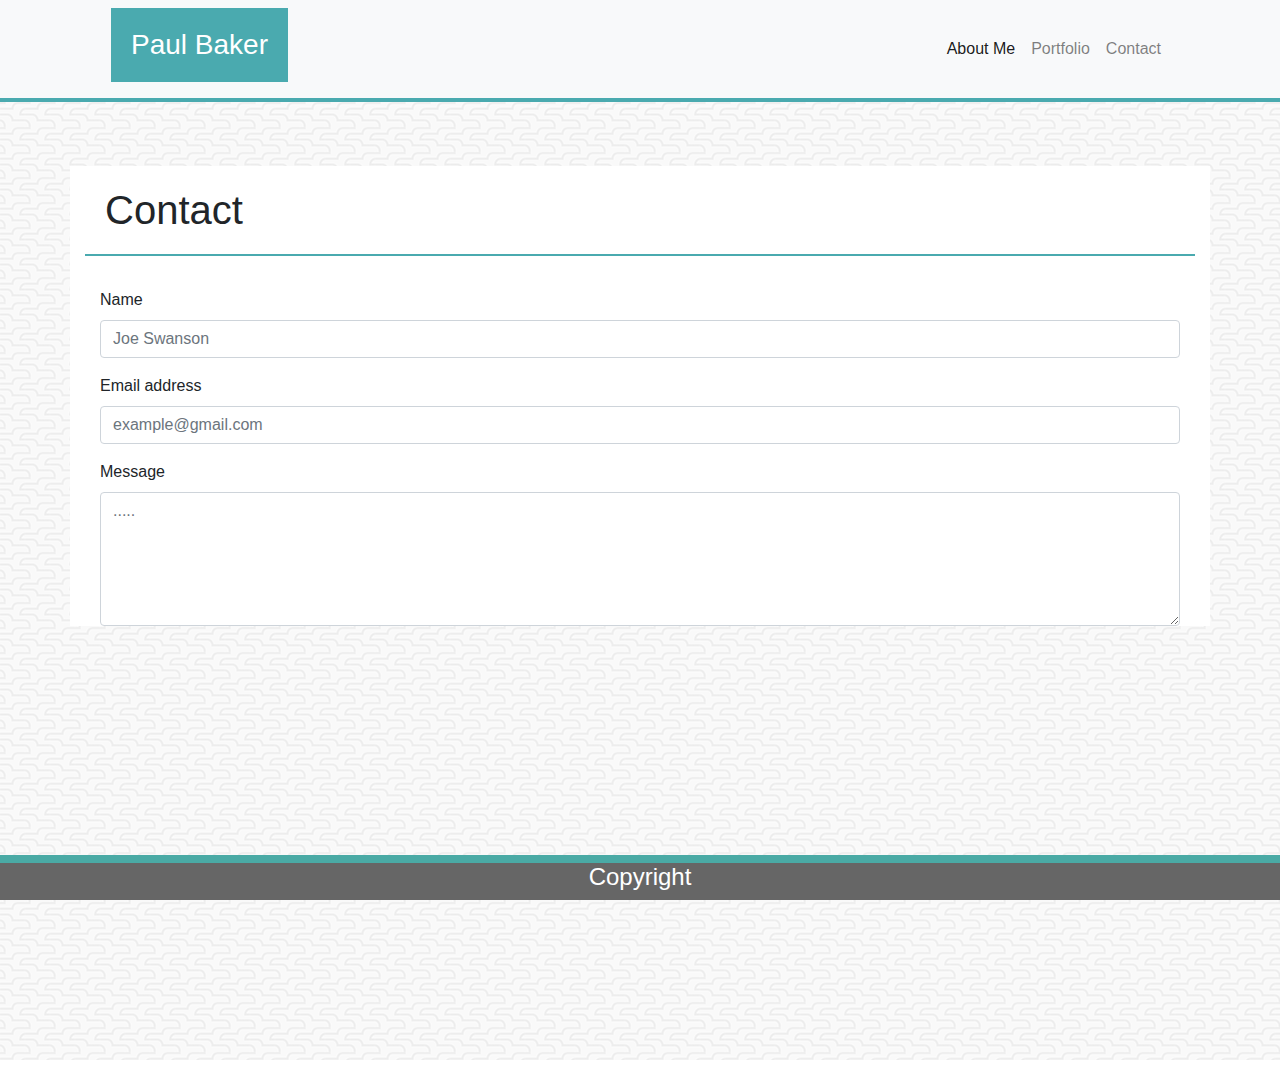
==== contact.html @ 45eb0533 "new portfolio" ====
<!DOCTYPE html>
<html lang="en">
<head>
    <meta charset="UTF-8">
    <meta name="viewport" content="width=device-width, initial-scale=1.0">
    <meta http-equiv = "X-UA-Compatible" content="ie=edge">
    <link rel = "stylesheet" href="https://stackpath.bootstrapcdn.com/bootstrap/4.3.1/css/bootstrap.min.css" integrity = "sha384-ggOyR0iXCbMQv3Xipma34MD+dH/1fQ784/j6cY/iJTQUOhcWr7x9JvoRxT2MZw1T" crossorigin="anonymous">
    <link rel = "stylesheet" type = "text/css" href = "Assets/Images/">
    <link rel = "stylesheet" type = "text/css" href = "Assets/Css/style.css">
    <script src="https://code.jquery.com/jquery-3.3.1.slim.min.js" integrity="sha384-q8i/X+965DzO0rT7abK41JStQIAqVgRVzpbzo5smXKp4YfRvH+8abtTE1Pi6jizo" crossorigin="anonymous"></script>
    <script src = "https://cdnjs.cloudflare.com/ajax/libs/popper.js/1.14.7/umd/popper.min.js" integrity = "sha384-UO2eT0CpHqdSJQ6hJty5KVphtPhzWj9WO1clHTMGa3JDZwrnQq4sF86dIHNDz0W1" crossorigin = "anonymous"></script>
    <script src = "https://stackpath.bootstrapcdn.com/bootstrap/4.3.1/js/bootstrap.min.js" integrity = "sha384-JjSmVgyd0p3pXB1rRibZUAYoIIy6OrQ6VrjIEaFf/nJGzIxFDsf4x0xIM+B07jRM" crossorigin = "anonymous"></script>
    <title>BootStrap Portfolio</title>
</head>
<body>
 <!---NavBar-->
<nav class="navbar navbar-expand-md navbar-light bg-light sticky-top" style="border-bottom: 2px solid #4aaaaf;">
        <div class = "container-fluid">
          <h3 style = "background-color: #4aaaaf; color: #ffffff; padding: 20px; margin-left: 80px;">Paul Baker</h3>
          <button class = "navbar-toggler" type = "button" data-toggle = "collapse" data-target = "#navbarResponsive">
            <span class = "navbar-toggler-icon"></span>
          </button>
          <div class = "collapse navbar-collapse" id = "navbarResponsive" style = "margin-right: 80px;">
            <ul class = "navbar-nav ml-auto">
              <li class = "nav-item active">
                <a class = "nav-link" href="index.html">About Me</a>
              </li>
              <li class="nav-item">
                <a class = "nav-link" href="portfolio.html">Portfolio</a>
              </li>
                <li class = "nav-item"> 
                  <a class = "nav-link" href="contact.html">Contact</a>
                </li>
              </ul>
          </div>
        </div>
      </nav>
      
        <div class = "jumbotron jumbotron-fluid" style = "height: 960px; background-image: url(Assets/Images/beanstalk.png); border-top: 2px solid #4aaaaf;">
            <div class = "container" style = "background: white;">
                <h1 style = "border-bottom: 2px solid #4aaaaf; padding: 20px;">Contact</h1><br>
            <form>
                <div class = "container">
                        <form>
                                <div class = "form-group">
                                  <label for = "exampleFormControlInput1">Name</label>
                                  <input type = "email" class = "form-control" id = "exampleFormControlInput1" placeholder = "Joe Swanson">
                                </div>
                                <div class="form-group">
                                        <label for="exampleFormControlInput1">Email address</label>
                                        <input type = "email" class="form-control" id = "exampleFormControlInput1" placeholder = "example@gmail.com">
                                      </div>
                             
                                <div class="form-group">
                                  <label for="exampleFormControlTextarea1">Message</label>
                                  <textarea class = "form-control" id = "exampleFormControlTextarea1" placeholder = "....." rows = "5"></textarea>
                                </div>
                              </form>
                </div>
            </form>
        </div>

<!--Footer-->
<div class = "fixed-bottom" style="border-top: 8px solid #4aaaa5; background-color: #666666">
        <h4 style = "text-align: center; color:white">Copyright</h4>
    </div>
    
</body>
</html>
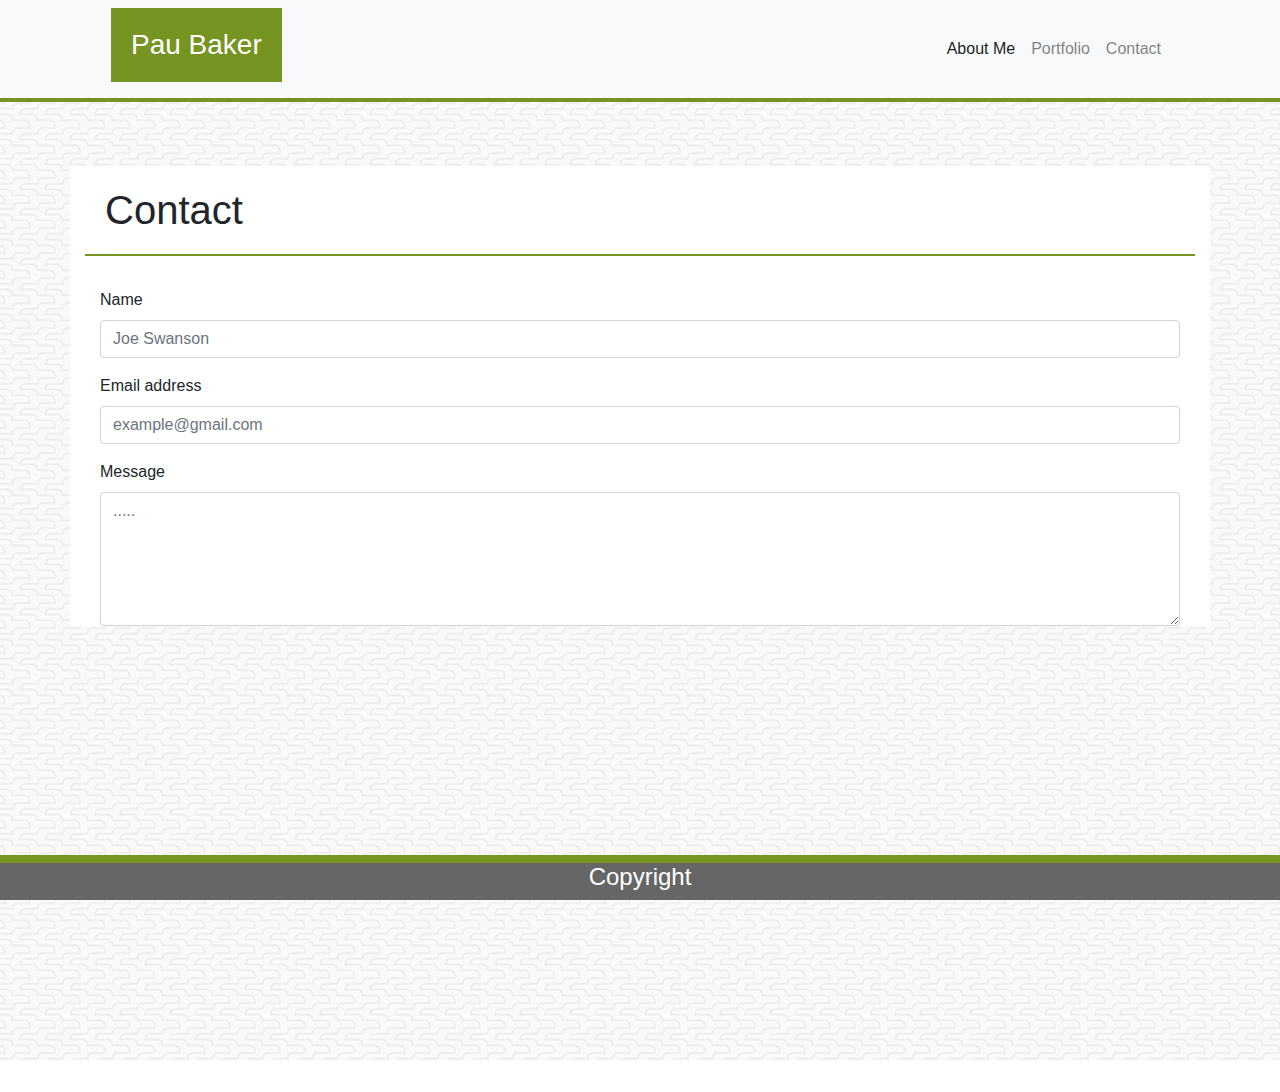
==== commit 021902f9: "fixed image and added spongebob RPG" ====
--- a/contact.html
+++ b/contact.html
@@ -14,9 +14,9 @@
 </head>
 <body>
  <!---NavBar-->
-<nav class="navbar navbar-expand-md navbar-light bg-light sticky-top" style="border-bottom: 2px solid #4aaaaf;">
+<nav class="navbar navbar-expand-md navbar-light bg-light sticky-top" style="border-bottom: 2px solid rgb(117, 148, 33);">
         <div class = "container-fluid">
-          <h3 style = "background-color: #4aaaaf; color: #ffffff; padding: 20px; margin-left: 80px;">Paul Baker</h3>
+          <h3 style = "background-color: rgb(117, 148, 33); color: #ffffff; padding: 20px; margin-left: 80px;">Pau Baker</h3>
           <button class = "navbar-toggler" type = "button" data-toggle = "collapse" data-target = "#navbarResponsive">
             <span class = "navbar-toggler-icon"></span>
           </button>
@@ -36,9 +36,9 @@
         </div>
       </nav>
       
-        <div class = "jumbotron jumbotron-fluid" style = "height: 960px; background-image: url(Assets/Images/beanstalk.png); border-top: 2px solid #4aaaaf;">
+        <div class = "jumbotron jumbotron-fluid" style = "height: 960px; background-image: url(Assets/Images/beanstalk.png); border-top: 2px solid rgb(117, 148, 33);">
             <div class = "container" style = "background: white;">
-                <h1 style = "border-bottom: 2px solid #4aaaaf; padding: 20px;">Contact</h1><br>
+                <h1 style = "border-bottom: 2px solid rgb(117, 148, 33); padding: 20px;">Contact</h1><br>
             <form>
                 <div class = "container">
                         <form>
@@ -61,7 +61,7 @@
         </div>
 
 <!--Footer-->
-<div class = "fixed-bottom" style="border-top: 8px solid #4aaaa5; background-color: #666666">
+<div class = "fixed-bottom" style="border-top: 8px solid rgb(117, 148, 33); background-color: #666666">
         <h4 style = "text-align: center; color:white">Copyright</h4>
     </div>
     
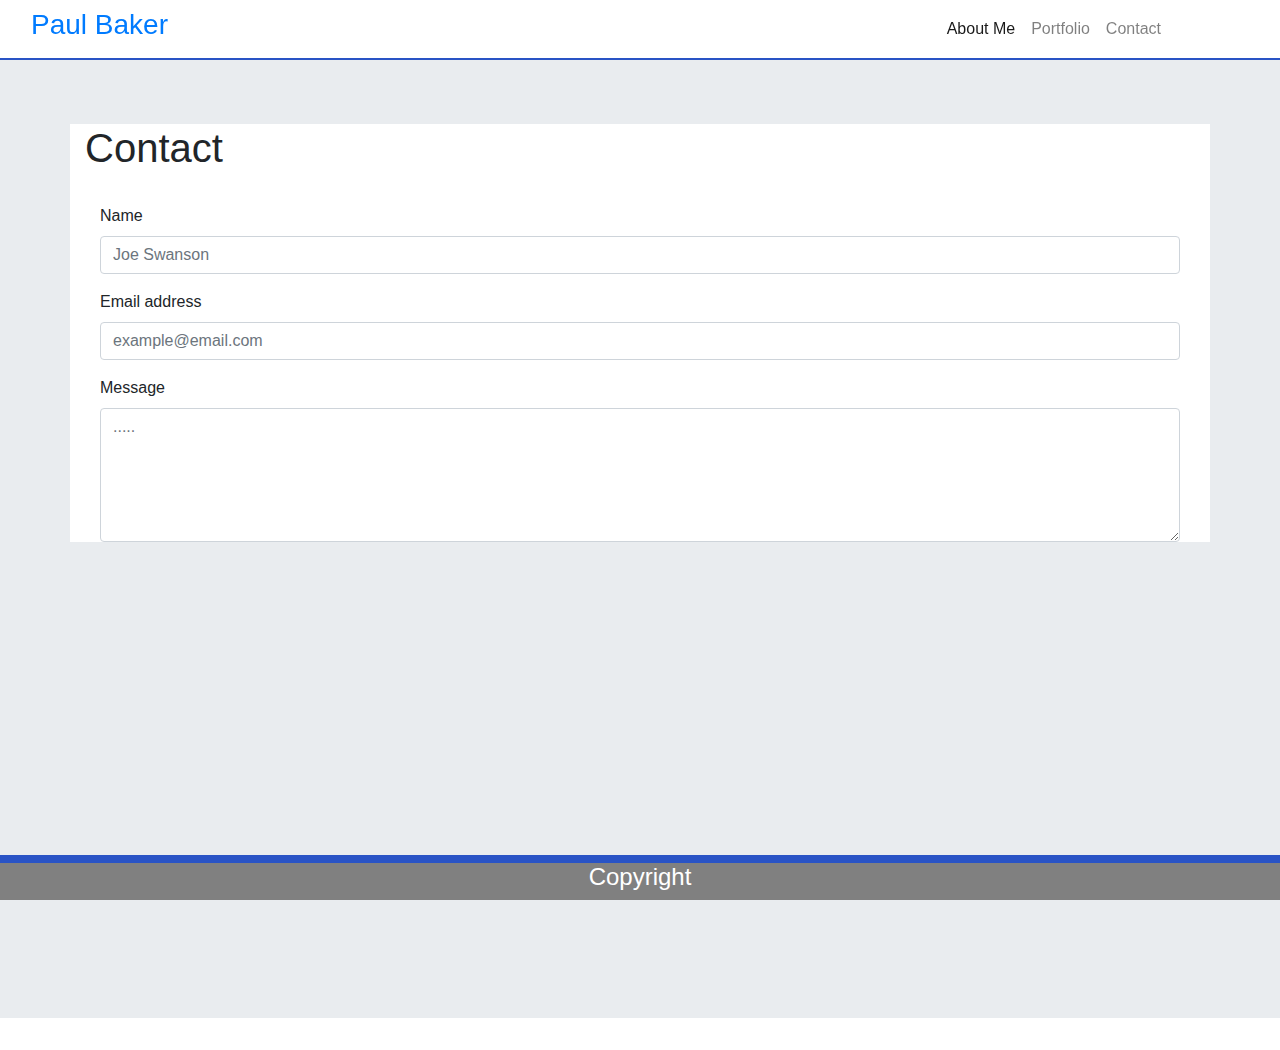
==== commit a82129fa: "updated images, updated audio button, added created applications to portfolio, updated color scheme" ====
--- a/contact.html
+++ b/contact.html
@@ -2,67 +2,103 @@
 <html lang="en">
 <head>
     <meta charset="UTF-8">
+
     <meta name="viewport" content="width=device-width, initial-scale=1.0">
+
     <meta http-equiv = "X-UA-Compatible" content="ie=edge">
+
     <link rel = "stylesheet" href="https://stackpath.bootstrapcdn.com/bootstrap/4.3.1/css/bootstrap.min.css" integrity = "sha384-ggOyR0iXCbMQv3Xipma34MD+dH/1fQ784/j6cY/iJTQUOhcWr7x9JvoRxT2MZw1T" crossorigin="anonymous">
-    <link rel = "stylesheet" type = "text/css" href = "Assets/Images/">
-    <link rel = "stylesheet" type = "text/css" href = "Assets/Css/style.css">
+
+    <link rel = "stylesheet" type = "text/css" href = "assets/css/style.css">
+
     <script src="https://code.jquery.com/jquery-3.3.1.slim.min.js" integrity="sha384-q8i/X+965DzO0rT7abK41JStQIAqVgRVzpbzo5smXKp4YfRvH+8abtTE1Pi6jizo" crossorigin="anonymous"></script>
+
     <script src = "https://cdnjs.cloudflare.com/ajax/libs/popper.js/1.14.7/umd/popper.min.js" integrity = "sha384-UO2eT0CpHqdSJQ6hJty5KVphtPhzWj9WO1clHTMGa3JDZwrnQq4sF86dIHNDz0W1" crossorigin = "anonymous"></script>
+
     <script src = "https://stackpath.bootstrapcdn.com/bootstrap/4.3.1/js/bootstrap.min.js" integrity = "sha384-JjSmVgyd0p3pXB1rRibZUAYoIIy6OrQ6VrjIEaFf/nJGzIxFDsf4x0xIM+B07jRM" crossorigin = "anonymous"></script>
+
     <title>BootStrap Portfolio</title>
+
 </head>
 <body>
  <!---NavBar-->
-<nav class="navbar navbar-expand-md navbar-light bg-light sticky-top" style="border-bottom: 2px solid rgb(117, 148, 33);">
+<nav id = "navbar" class="navbar navbar-expand-lg navbar-light sticky-top">
+    
         <div class = "container-fluid">
-          <h3 style = "background-color: rgb(117, 148, 33); color: #ffffff; padding: 20px; margin-left: 80px;">Pau Baker</h3>
+            
+            <h3 id = "name"> <a href="portfolio.html" id = "name">Paul Baker</a></h3>
+          
           <button class = "navbar-toggler" type = "button" data-toggle = "collapse" data-target = "#navbarResponsive">
             <span class = "navbar-toggler-icon"></span>
           </button>
+          
           <div class = "collapse navbar-collapse" id = "navbarResponsive" style = "margin-right: 80px;">
+            
             <ul class = "navbar-nav ml-auto">
+                
               <li class = "nav-item active">
-                <a class = "nav-link" href="index.html">About Me</a>
+
+                <a id = "navlink" class = "nav-link" href="index.html">About Me</a>
+
               </li>
+              
               <li class="nav-item">
-                <a class = "nav-link" href="portfolio.html">Portfolio</a>
+
+                <a id = "navlink" class = "nav-link" href="portfolio.html">Portfolio</a>
+
               </li>
+              
                 <li class = "nav-item"> 
-                  <a class = "nav-link" href="contact.html">Contact</a>
+                  <a id = "navlink" class = "nav-link" href="contact.html">Contact</a>
                 </li>
+                
               </ul>
+              
           </div>
+          
         </div>
+        
       </nav>
       
-        <div class = "jumbotron jumbotron-fluid" style = "height: 960px; background-image: url(Assets/Images/beanstalk.png); border-top: 2px solid rgb(117, 148, 33);">
+        <div class = "jumbotron jumbotron-fluid" style = "height: 960px; background-image: url(assets/images/beanstalk.png); border-top: 2px solid rgb(41, 83, 197);">
+            
             <div class = "container" style = "background: white;">
-                <h1 style = "border-bottom: 2px solid rgb(117, 148, 33); padding: 20px;">Contact</h1><br>
+                
+                <h1 id = "contact">Contact</h1><br>
             <form>
-                <div class = "container">
+                
+                <div id = "contact-container" class = "container">
+                    
                         <form>
                                 <div class = "form-group">
+                                    
                                   <label for = "exampleFormControlInput1">Name</label>
+                                  
                                   <input type = "email" class = "form-control" id = "exampleFormControlInput1" placeholder = "Joe Swanson">
                                 </div>
+                                
                                 <div class="form-group">
                                         <label for="exampleFormControlInput1">Email address</label>
-                                        <input type = "email" class="form-control" id = "exampleFormControlInput1" placeholder = "example@gmail.com">
+                                        <input type = "email" class="form-control" id = "exampleFormControlInput1" placeholder = "example@email.com">
                                       </div>
                              
                                 <div class="form-group">
                                   <label for="exampleFormControlTextarea1">Message</label>
                                   <textarea class = "form-control" id = "exampleFormControlTextarea1" placeholder = "....." rows = "5"></textarea>
                                 </div>
+                                
                               </form>
                 </div>
+                
             </form>
+            
         </div>
 
 <!--Footer-->
-<div class = "fixed-bottom" style="border-top: 8px solid rgb(117, 148, 33); background-color: #666666">
+<div class = "fixed-bottom" style="border-top: 8px solid rgb(41, 83, 197); background-color: gray">
+    
         <h4 style = "text-align: center; color:white">Copyright</h4>
+        
     </div>
     
 </body>
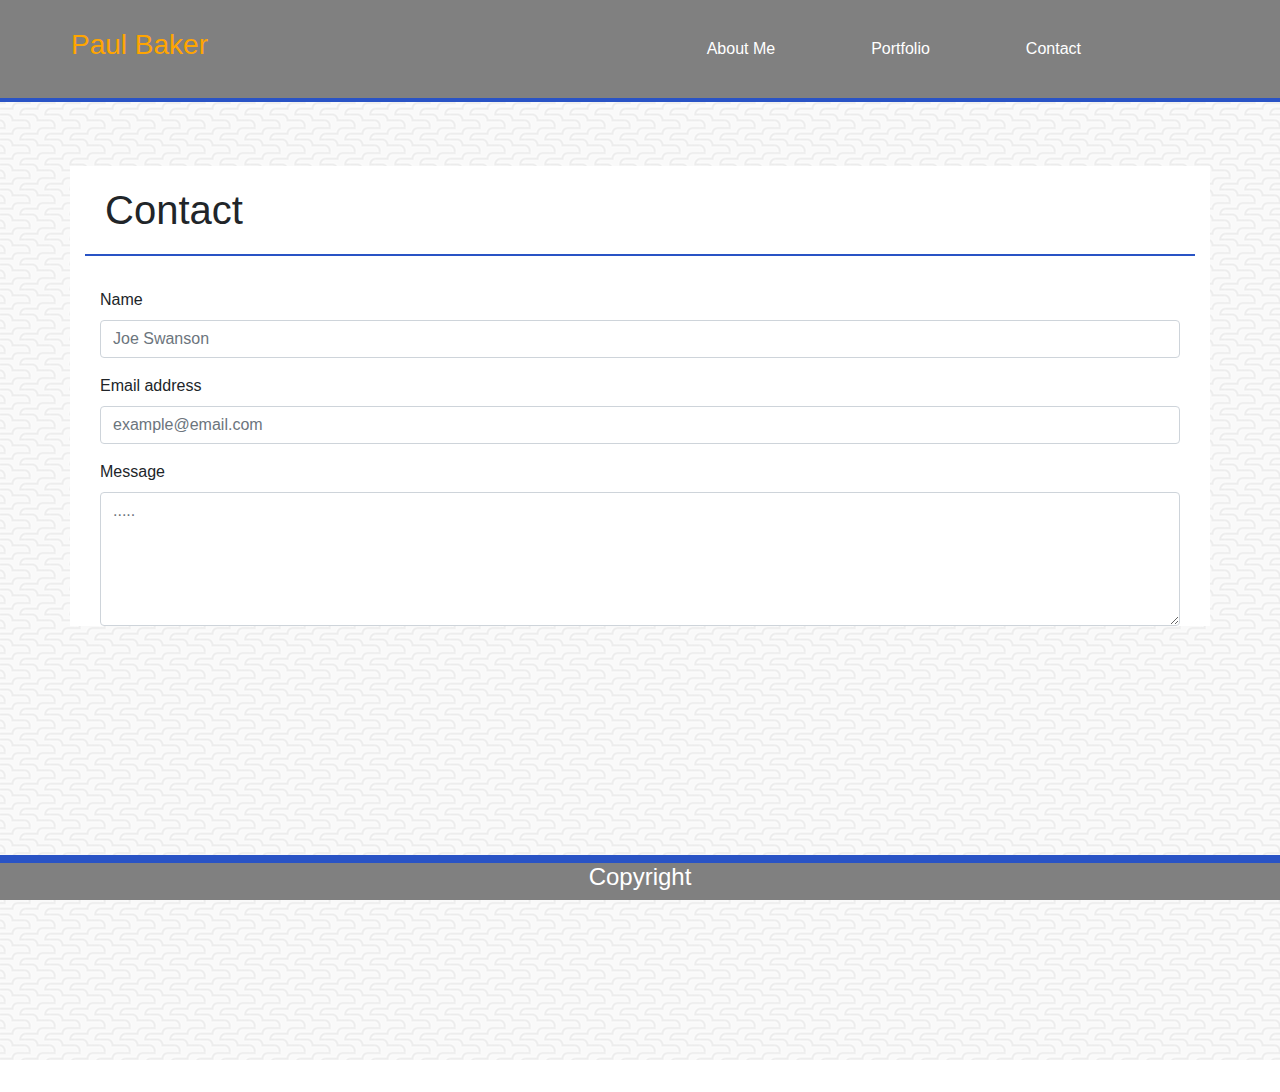
==== commit 7b7089f0: "fixed src syntax" ====
--- a/contact.html
+++ b/contact.html
@@ -9,7 +9,7 @@
 
     <link rel = "stylesheet" href="https://stackpath.bootstrapcdn.com/bootstrap/4.3.1/css/bootstrap.min.css" integrity = "sha384-ggOyR0iXCbMQv3Xipma34MD+dH/1fQ784/j6cY/iJTQUOhcWr7x9JvoRxT2MZw1T" crossorigin="anonymous">
 
-    <link rel = "stylesheet" type = "text/css" href = "assets/css/style.css">
+    <link rel = "stylesheet" type = "text/css" href = "Assets/CSS/style.css">
 
     <script src="https://code.jquery.com/jquery-3.3.1.slim.min.js" integrity="sha384-q8i/X+965DzO0rT7abK41JStQIAqVgRVzpbzo5smXKp4YfRvH+8abtTE1Pi6jizo" crossorigin="anonymous"></script>
 
@@ -60,7 +60,7 @@
         
       </nav>
       
-        <div class = "jumbotron jumbotron-fluid" style = "height: 960px; background-image: url(assets/images/beanstalk.png); border-top: 2px solid rgb(41, 83, 197);">
+        <div class = "jumbotron jumbotron-fluid" style = "height: 960px; background-image: url(Assets/Images/beanstalk.png); border-top: 2px solid rgb(41, 83, 197);">
             
             <div class = "container" style = "background: white;">
                 
--- a/Assets/CSS/style.css
+++ b/Assets/CSS/style.css
@@ -0,0 +1,97 @@
+#nav {
+    border-bottom: solid 2px;
+    margin-left: 80px;
+}
+
+#title-head {
+    background-color: rgb(41, 83, 197); 
+    color: #ffffff; 
+    padding: 20px;
+    margin-left: 80px;
+}
+
+.nav-item {
+    margin-right: 80px;
+}
+
+#contact {
+    border-bottom: 2px solid rgb(41, 83, 197); 
+    padding: 20px;
+}
+
+
+.button {
+    margin-right: 100px;
+}
+
+#navbar {
+    background-color: gray;
+    border-bottom: 2px solid rgb(41, 83, 197);
+}
+
+.card-body {
+    margin: 50px;
+    position: relative;
+}
+.card {
+    margin: 250px;
+    position: relative;
+}
+
+a {
+    color: white;
+}
+.nav-link {
+    text-decoration: none;
+    color: white;
+    cursor: pointer;
+}
+
+#navlink {
+    color: white;
+}
+
+#block-link {
+    font-size: 21px;
+}
+
+.card-grody {
+    position: relative;
+    top: 200px;
+    left: 250px;
+}
+.grody-button {
+    position: relative;
+
+}
+#name {
+    text-decoration: none;
+    color: orange;
+    padding: 20px;
+}
+
+
+.text-block {
+    position: absolute;
+    background-color: rgb(98, 37, 133);
+    color: white;
+    top: 70%; /* Adjust this value to move the positioned div up and down */
+    text-align: center;
+    width: 200px; /* Set the width of the positioned div */
+    margin: -52px;
+    z-index: 999;
+}
+
+
+
+
+/*---Media Queries --*/
+@media (max-width: 992px) {
+
+}
+@media (max-width: 768px) {
+
+}
+@media (max-width: 576px) {
+
+}
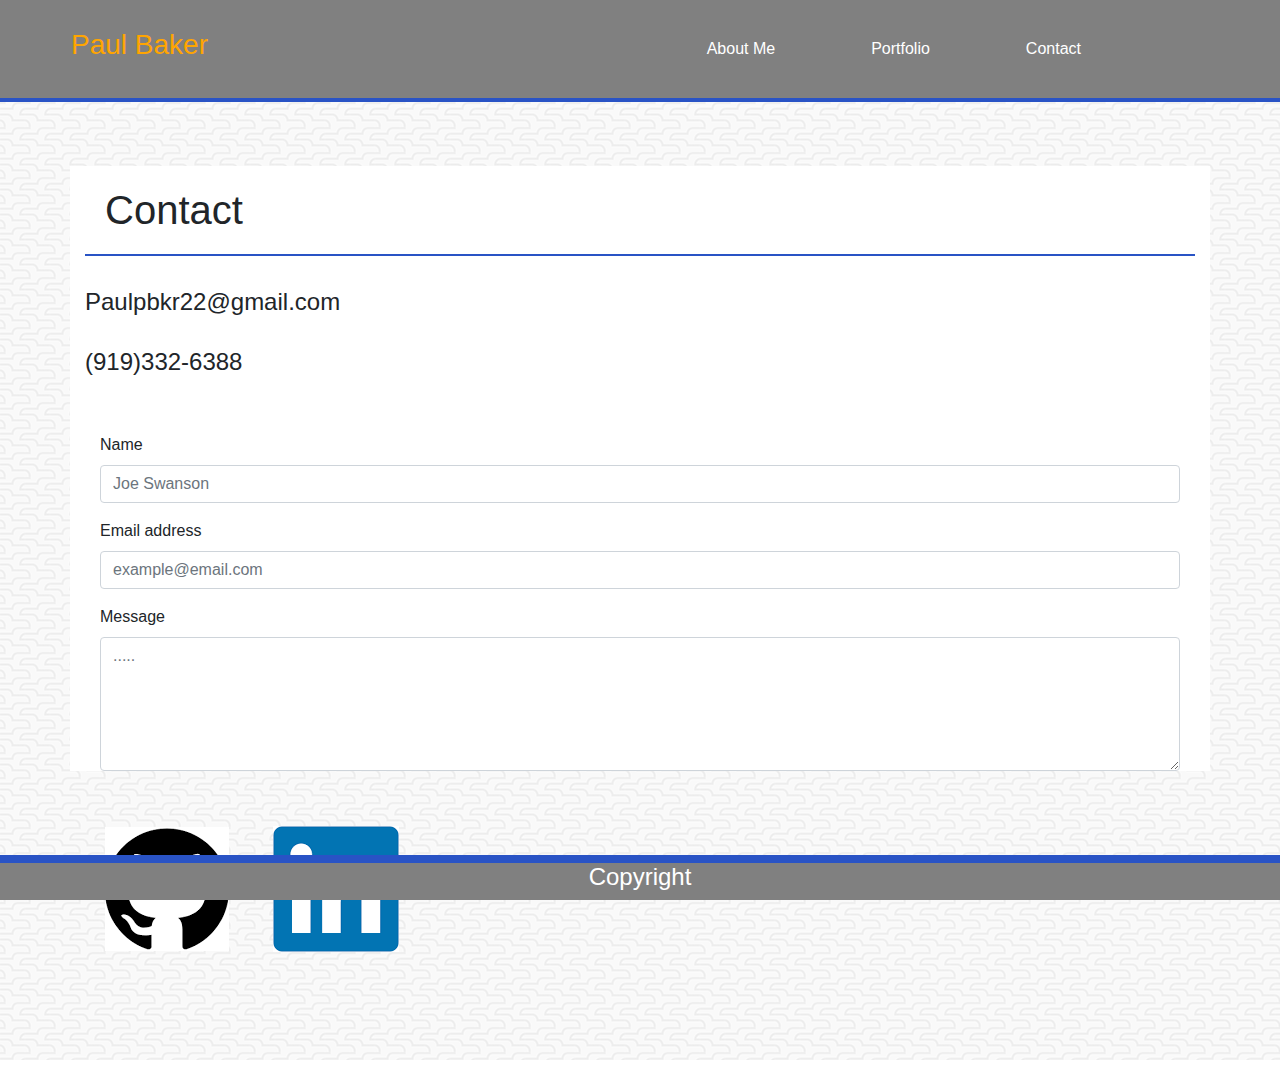
==== commit 3a8b8ce0: "added social media images, and personal contact info" ====
--- a/contact.html
+++ b/contact.html
@@ -17,6 +17,10 @@
 
     <script src = "https://stackpath.bootstrapcdn.com/bootstrap/4.3.1/js/bootstrap.min.js" integrity = "sha384-JjSmVgyd0p3pXB1rRibZUAYoIIy6OrQ6VrjIEaFf/nJGzIxFDsf4x0xIM+B07jRM" crossorigin = "anonymous"></script>
 
+    <script src="https://platform.linkedin.com/in.js" type="text/javascript">lang: en_US</script>
+
+    <script type="IN/Share" data-url="https://www.linkedin.com"></script>
+
     <title>BootStrap Portfolio</title>
 
 </head>
@@ -33,6 +37,8 @@
           </button>
           
           <div class = "collapse navbar-collapse" id = "navbarResponsive" style = "margin-right: 80px;">
+
+            
             
             <ul class = "navbar-nav ml-auto">
                 
@@ -65,6 +71,17 @@
             <div class = "container" style = "background: white;">
                 
                 <h1 id = "contact">Contact</h1><br>
+
+                <h4 id = "my-info">Paulpbkr22@gmail.com</h4>
+            
+            <br>
+
+                <h4 id = "my-info">(919)332-6388</h4>
+
+            <br>
+
+            <br>
+
             <form>
                 
                 <div id = "contact-container" class = "container">
@@ -94,12 +111,24 @@
             
         </div>
 
+        <div id = "connect" class = "container">
+
+          <a id = "social-img" href = "https://github.com/Paulpbkr22"><img class = "social img-responsive" src = "Assets/Images/github.png" alt = "GitHub"></a> 
+
+          <a id = "social-img" href = "https://www.linkedin.com/in/paul-baker-b611b1185/"><img class = "social img-responsive" src = "Assets/Images/linkedin.png" alt = "LinkedIn"></a>
+
+          <!-- <a id = "social-img" href = "file:///C:/Users/Yo/Documents/Resume/Resume.pdf"><img class = "social img-responsive" src = "Assets/Images/resume.png" alt = "Resume"></a> -->
+          "
+
+
+        </div>
+
 <!--Footer-->
-<div class = "fixed-bottom" style="border-top: 8px solid rgb(41, 83, 197); background-color: gray">
+        <div class = "fixed-bottom" style="border-top: 8px solid rgb(41, 83, 197); background-color: gray">
     
         <h4 style = "text-align: center; color:white">Copyright</h4>
         
-    </div>
+    </>
     
 </body>
 </html>--- a/Assets/CSS/style.css
+++ b/Assets/CSS/style.css
@@ -82,6 +82,13 @@
     z-index: 999;
 }
 
+#connect {
+    margin-top: 55px;
+}
+
+#social-img {
+    padding: 20px;
+}
 
 
 
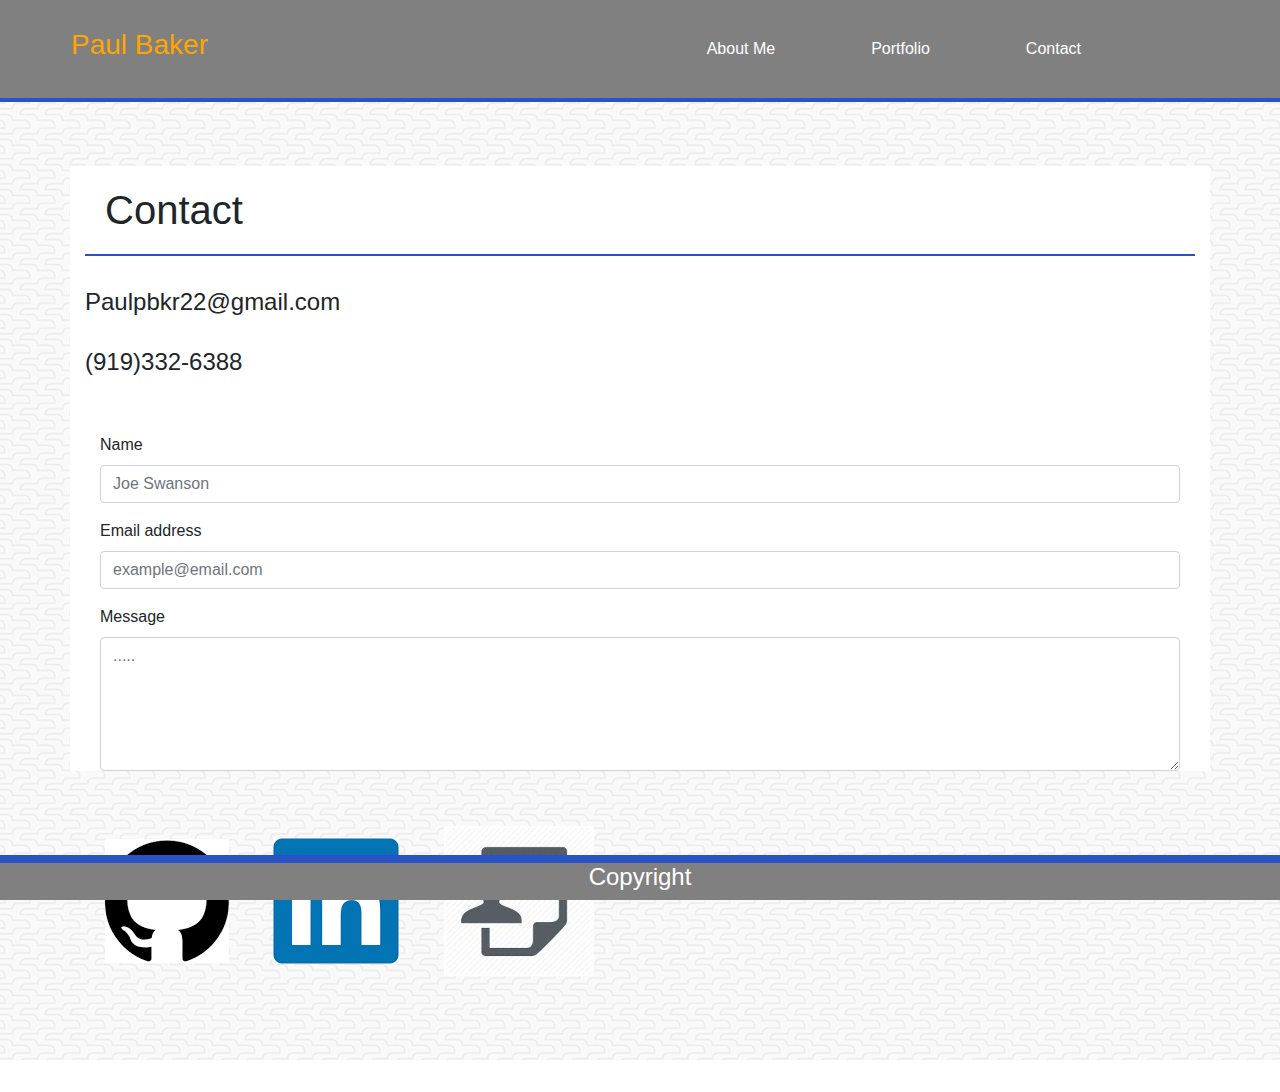
==== commit df7a507c: "fixed resume link" ====
--- a/contact.html
+++ b/contact.html
@@ -117,8 +117,8 @@
 
           <a id = "social-img" href = "https://www.linkedin.com/in/paul-baker-b611b1185/"><img class = "social img-responsive" src = "Assets/Images/linkedin.png" alt = "LinkedIn"></a>
 
-          <!-- <a id = "social-img" href = "file:///C:/Users/Yo/Documents/Resume/Resume.pdf"><img class = "social img-responsive" src = "Assets/Images/resume.png" alt = "Resume"></a> -->
-          "
+          <a id = "social-img" href = "Assets/Images/Resume.pdf"><img class = "social img-responsive" src = "Assets/Images/resume.jpg" alt = "Resume" style = "height: 150px; width: 150px"></a>
+          
 
 
         </div>
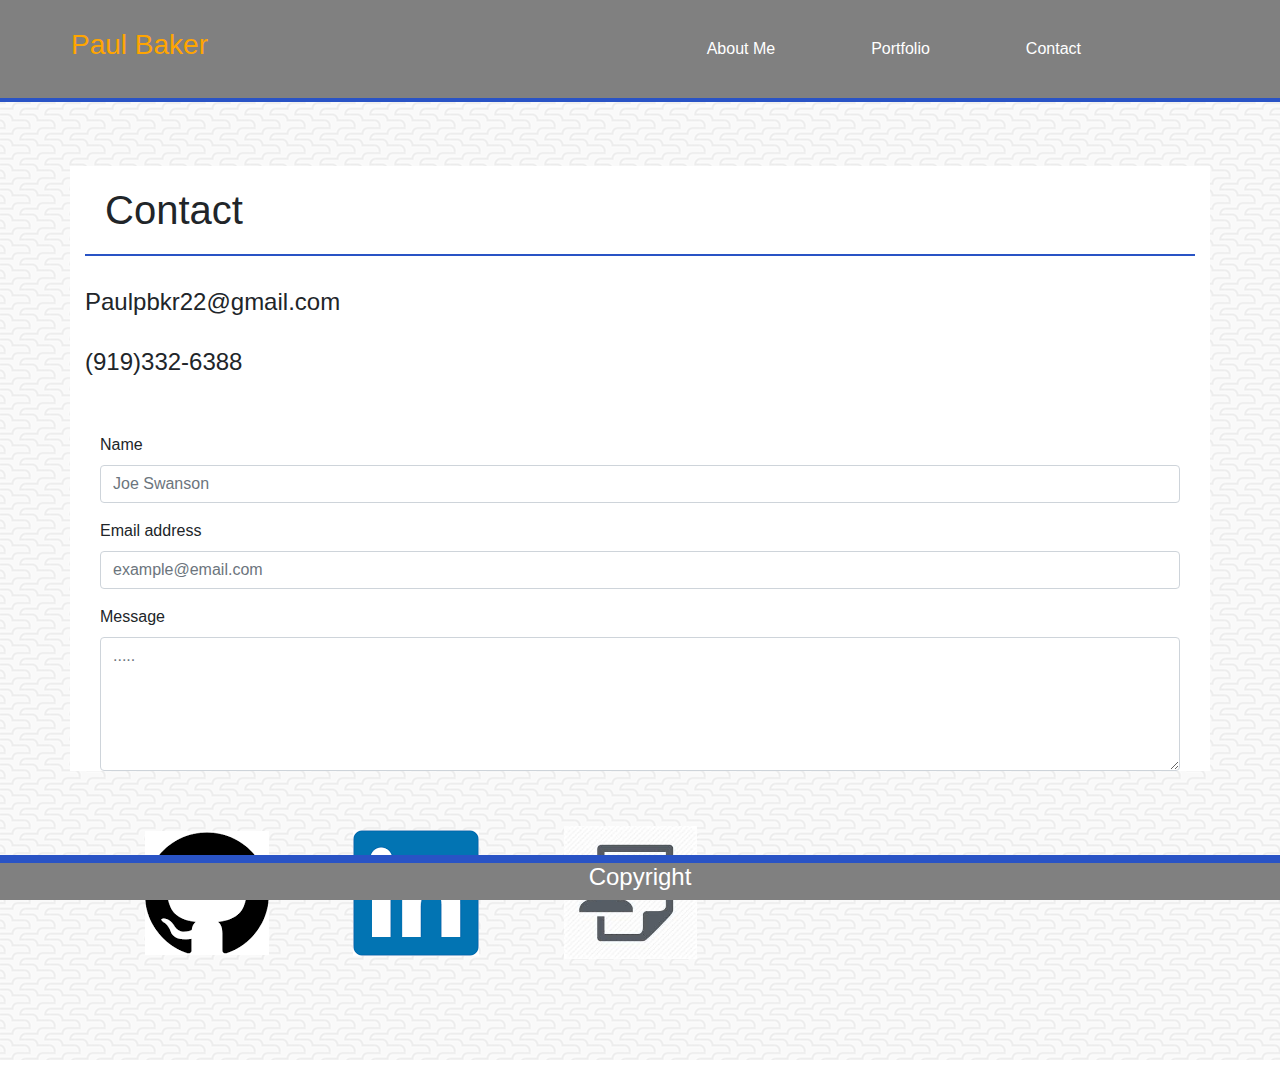
==== commit 5c04ae49: "updated style" ====
--- a/contact.html
+++ b/contact.html
@@ -117,7 +117,7 @@
 
           <a id = "social-img" href = "https://www.linkedin.com/in/paul-baker-b611b1185/"><img class = "social img-responsive" src = "Assets/Images/linkedin.png" alt = "LinkedIn"></a>
 
-          <a id = "social-img" href = "Assets/Images/Resume.pdf"><img class = "social img-responsive" src = "Assets/Images/resume.jpg" alt = "Resume" style = "height: 150px; width: 150px"></a>
+          <a id = "social-img" href = "Assets/Images/Resume.pdf"><img class = "social img-responsive" target = "_blank" src = "Assets/Images/resume.jpg" alt = "Resume" style = "height: 133px; width: 133px"></a>
           
 
 
--- a/Assets/CSS/style.css
+++ b/Assets/CSS/style.css
@@ -88,6 +88,7 @@
 
 #social-img {
     padding: 20px;
+    padding-left: 60px;
 }
 
 
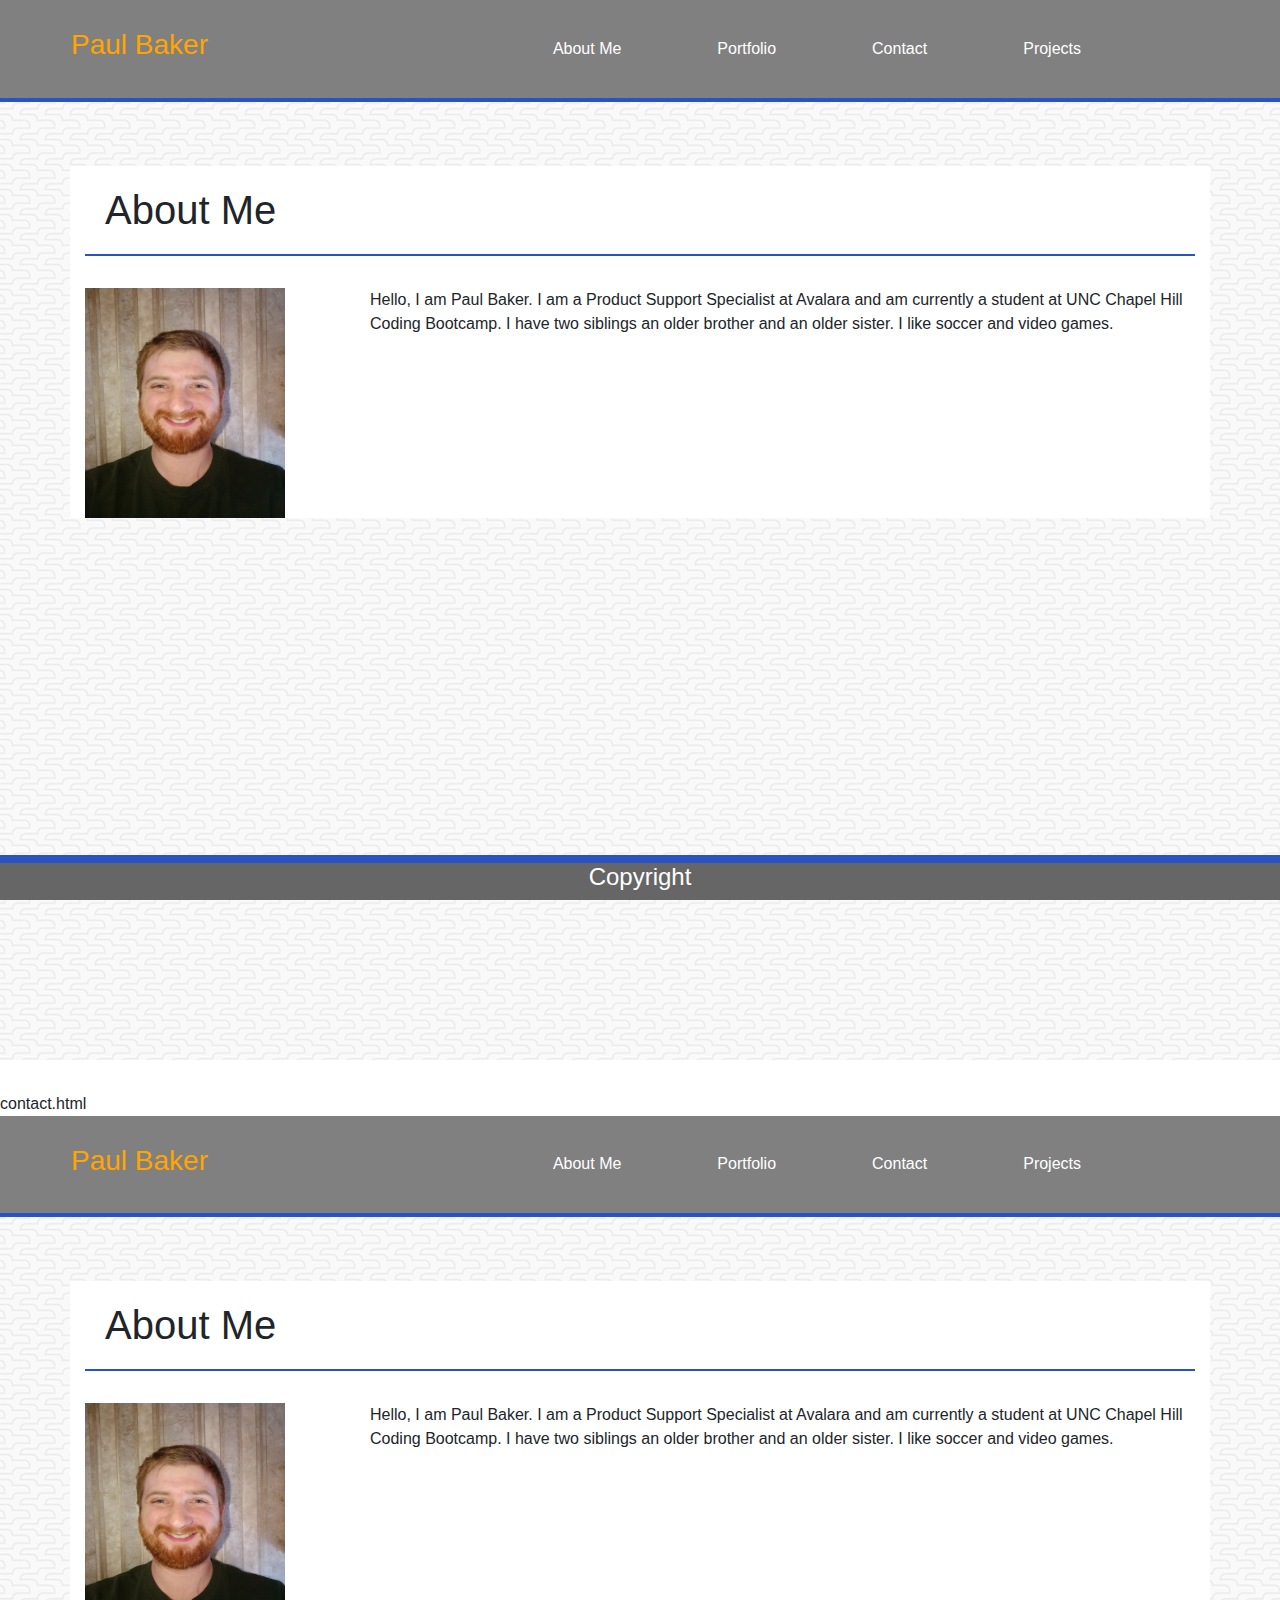
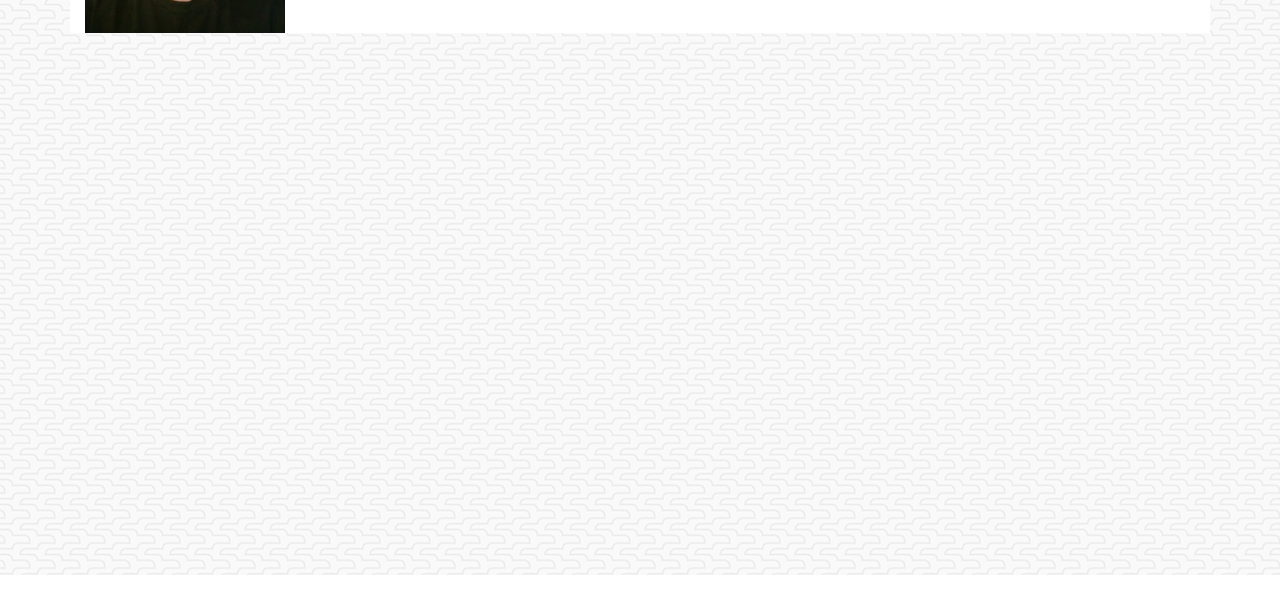
==== commit e9a89b74: "adding projects for portfolio update assignment" ====
--- a/contact.html
+++ b/contact.html
@@ -1,134 +1,226 @@
+
+
 <!DOCTYPE html>
 <html lang="en">
+
 <head>
+
     <meta charset="UTF-8">
 
     <meta name="viewport" content="width=device-width, initial-scale=1.0">
 
-    <meta http-equiv = "X-UA-Compatible" content="ie=edge">
-
-    <link rel = "stylesheet" href="https://stackpath.bootstrapcdn.com/bootstrap/4.3.1/css/bootstrap.min.css" integrity = "sha384-ggOyR0iXCbMQv3Xipma34MD+dH/1fQ784/j6cY/iJTQUOhcWr7x9JvoRxT2MZw1T" crossorigin="anonymous">
-
-    <link rel = "stylesheet" type = "text/css" href = "Assets/CSS/style.css">
+    <meta http-equiv="X-UA-Compatible" content="ie=edge">
+
+    <link rel="stylesheet" href="https://stackpath.bootstrapcdn.com/bootstrap/4.3.1/css/bootstrap.min.css" integrity="sha384-ggOyR0iXCbMQv3Xipma34MD+dH/1fQ784/j6cY/iJTQUOhcWr7x9JvoRxT2MZw1T" crossorigin="anonymous">
+
+    <link rel="stylesheet" type="text/css" href="Assets/Images/">
+
+    <link rel="stylesheet" type="text/css" href="Assets/CSS/style.css">
 
     <script src="https://code.jquery.com/jquery-3.3.1.slim.min.js" integrity="sha384-q8i/X+965DzO0rT7abK41JStQIAqVgRVzpbzo5smXKp4YfRvH+8abtTE1Pi6jizo" crossorigin="anonymous"></script>
 
-    <script src = "https://cdnjs.cloudflare.com/ajax/libs/popper.js/1.14.7/umd/popper.min.js" integrity = "sha384-UO2eT0CpHqdSJQ6hJty5KVphtPhzWj9WO1clHTMGa3JDZwrnQq4sF86dIHNDz0W1" crossorigin = "anonymous"></script>
-
-    <script src = "https://stackpath.bootstrapcdn.com/bootstrap/4.3.1/js/bootstrap.min.js" integrity = "sha384-JjSmVgyd0p3pXB1rRibZUAYoIIy6OrQ6VrjIEaFf/nJGzIxFDsf4x0xIM+B07jRM" crossorigin = "anonymous"></script>
-
-    <script src="https://platform.linkedin.com/in.js" type="text/javascript">lang: en_US</script>
-
-    <script type="IN/Share" data-url="https://www.linkedin.com"></script>
+    <script src="https://cdnjs.cloudflare.com/ajax/libs/popper.js/1.14.7/umd/popper.min.js" integrity="sha384-UO2eT0CpHqdSJQ6hJty5KVphtPhzWj9WO1clHTMGa3JDZwrnQq4sF86dIHNDz0W1" crossorigin="anonymous"></script>
+
+    <script src="https://stackpath.bootstrapcdn.com/bootstrap/4.3.1/js/bootstrap.min.js" integrity="sha384-JjSmVgyd0p3pXB1rRibZUAYoIIy6OrQ6VrjIEaFf/nJGzIxFDsf4x0xIM+B07jRM" crossorigin="anonymous"></script>
 
     <title>BootStrap Portfolio</title>
 
 </head>
+
 <body>
- <!---NavBar-->
-<nav id = "navbar" class="navbar navbar-expand-lg navbar-light sticky-top">
-    
-        <div class = "container-fluid">
-            
-            <h3 id = "name"> <a href="portfolio.html" id = "name">Paul Baker</a></h3>
-          
-          <button class = "navbar-toggler" type = "button" data-toggle = "collapse" data-target = "#navbarResponsive">
-            <span class = "navbar-toggler-icon"></span>
-          </button>
-          
-          <div class = "collapse navbar-collapse" id = "navbarResponsive" style = "margin-right: 80px;">
-
-            
-            
-            <ul class = "navbar-nav ml-auto">
-                
-              <li class = "nav-item active">
-
-                <a id = "navlink" class = "nav-link" href="index.html">About Me</a>
-
-              </li>
-              
-              <li class="nav-item">
-
-                <a id = "navlink" class = "nav-link" href="portfolio.html">Portfolio</a>
-
-              </li>
-              
-                <li class = "nav-item"> 
-                  <a id = "navlink" class = "nav-link" href="contact.html">Contact</a>
-                </li>
-                
-              </ul>
-              
-          </div>
-          
-        </div>
-        
-      </nav>
-      
-        <div class = "jumbotron jumbotron-fluid" style = "height: 960px; background-image: url(Assets/Images/beanstalk.png); border-top: 2px solid rgb(41, 83, 197);">
-            
-            <div class = "container" style = "background: white;">
-                
-                <h1 id = "contact">Contact</h1><br>
-
-                <h4 id = "my-info">Paulpbkr22@gmail.com</h4>
-            
-            <br>
-
-                <h4 id = "my-info">(919)332-6388</h4>
-
-            <br>
-
-            <br>
-
-            <form>
-                
-                <div id = "contact-container" class = "container">
-                    
-                        <form>
-                                <div class = "form-group">
-                                    
-                                  <label for = "exampleFormControlInput1">Name</label>
-                                  
-                                  <input type = "email" class = "form-control" id = "exampleFormControlInput1" placeholder = "Joe Swanson">
-                                </div>
-                                
-                                <div class="form-group">
-                                        <label for="exampleFormControlInput1">Email address</label>
-                                        <input type = "email" class="form-control" id = "exampleFormControlInput1" placeholder = "example@email.com">
-                                      </div>
-                             
-                                <div class="form-group">
-                                  <label for="exampleFormControlTextarea1">Message</label>
-                                  <textarea class = "form-control" id = "exampleFormControlTextarea1" placeholder = "....." rows = "5"></textarea>
-                                </div>
-                                
-                              </form>
-                </div>
-                
-            </form>
-            
-        </div>
-
-        <div id = "connect" class = "container">
-
-          <a id = "social-img" href = "https://github.com/Paulpbkr22"><img class = "social img-responsive" src = "Assets/Images/github.png" alt = "GitHub"></a> 
-
-          <a id = "social-img" href = "https://www.linkedin.com/in/paul-baker-b611b1185/"><img class = "social img-responsive" src = "Assets/Images/linkedin.png" alt = "LinkedIn"></a>
-
-          <a id = "social-img" href = "Assets/Images/Resume.pdf"><img class = "social img-responsive" target = "_blank" src = "Assets/Images/resume.jpg" alt = "Resume" style = "height: 133px; width: 133px"></a>
-          
-
-
-        </div>
+
+<!---NavBar-->
+
+<nav id = "navbar" class="navbar navbar-expand-md sticky-top" style="border-bottom: 2px solid rgb(41, 83, 197);">
+
+  <div class="container-fluid">
+
+      <h3 id = "name"> <a href="portfolio.html" id = "name">Paul Baker</a></h3>
+
+    <button class="navbar-toggler" type="button" data-toggle="collapse" data-target="#navbarResponsive">
+
+      <span class="navbar-toggler-icon"></span>
+    </button>
+
+    <div class="collapse navbar-collapse" id="navbarResponsive" style="margin-right: 80px;">
+
+      <ul class="navbar-nav ml-auto">
+
+        <li class="nav-item">
+
+          <a class="nav-link" href="index.html">About Me</a>
+
+        </li>
+
+        <li class="nav-item">
+
+          <a class="nav-link" href="portfolio.html">Portfolio</a>
+
+        </li>
+
+          <li class="nav-item">
+
+            <a class="nav-link" href="contact.html">Contact</a>
+
+          </li>
+          <li class="nav-item">
+
+            <a class="nav-link" href="projects.html">Projects</a>
+
+          </li>
+        </ul>
+    </div>
+  </div> 
+</nav>
+
+<div class="jumbotron jumbotron-fluid" style="height: 960px; background-image: url(Assets/Images/beanstalk.png); border-top: 2px solid rgb(41, 83, 197);">
+
+  <div class="container" style="background: white;">
+
+      <h1 style="border-bottom: 2px solid rgb(41, 83, 197); padding: 20px;">About Me</h1><br>
+
+  <div class="row">
+
+      <div class="col-sm-3 col-md-3">
+
+      <img src="Assets/Images/Profile_Picture.jpg" style="width: 200px; height: 230px;">
+
+    </div>
+
+    <div class="col-sm-9 col-md-9">
+
+      <p>Hello, I am Paul Baker. I am a Product Support Specialist at Avalara and am currently a student at UNC Chapel Hill Coding Bootcamp. I have two siblings an older brother and an older sister. I like soccer and video games.</p>
+
+    </div>
+  </div>
+  
+  </div>
+  </div>
 
 <!--Footer-->
-        <div class = "fixed-bottom" style="border-top: 8px solid rgb(41, 83, 197); background-color: gray">
-    
-        <h4 style = "text-align: center; color:white">Copyright</h4>
-        
-    </>
-    
+<div class="fixed-bottom" style="border-top: 8px solid rgb(41, 83, 197); background-color: #666666">
+
+    <h4 style="text-align: center; color:white">Copyright</h4>
+
+</div>
+
 </body>
-</html>+</html>
+
+
+
+
+
+contact.html
+
+
+
+
+
+<!DOCTYPE html>
+<html lang="en">
+
+<head>
+
+    <meta charset="UTF-8">
+
+    <meta name="viewport" content="width=device-width, initial-scale=1.0">
+
+    <meta http-equiv="X-UA-Compatible" content="ie=edge">
+
+    <link rel="stylesheet" href="https://stackpath.bootstrapcdn.com/bootstrap/4.3.1/css/bootstrap.min.css" integrity="sha384-ggOyR0iXCbMQv3Xipma34MD+dH/1fQ784/j6cY/iJTQUOhcWr7x9JvoRxT2MZw1T" crossorigin="anonymous">
+
+    <link rel="stylesheet" type="text/css" href="Assets/Images/">
+
+    <link rel="stylesheet" type="text/css" href="Assets/CSS/style.css">
+
+    <script src="https://code.jquery.com/jquery-3.3.1.slim.min.js" integrity="sha384-q8i/X+965DzO0rT7abK41JStQIAqVgRVzpbzo5smXKp4YfRvH+8abtTE1Pi6jizo" crossorigin="anonymous"></script>
+
+    <script src="https://cdnjs.cloudflare.com/ajax/libs/popper.js/1.14.7/umd/popper.min.js" integrity="sha384-UO2eT0CpHqdSJQ6hJty5KVphtPhzWj9WO1clHTMGa3JDZwrnQq4sF86dIHNDz0W1" crossorigin="anonymous"></script>
+
+    <script src="https://stackpath.bootstrapcdn.com/bootstrap/4.3.1/js/bootstrap.min.js" integrity="sha384-JjSmVgyd0p3pXB1rRibZUAYoIIy6OrQ6VrjIEaFf/nJGzIxFDsf4x0xIM+B07jRM" crossorigin="anonymous"></script>
+
+    <title>BootStrap Portfolio</title>
+
+</head>
+
+<body>
+
+<!---NavBar-->
+
+<nav id = "navbar" class="navbar navbar-expand-md sticky-top" style="border-bottom: 2px solid rgb(41, 83, 197);">
+
+  <div class="container-fluid">
+
+      <h3 id = "name"> <a href="portfolio.html" id = "name">Paul Baker</a></h3>
+
+    <button class="navbar-toggler" type="button" data-toggle="collapse" data-target="#navbarResponsive">
+
+      <span class="navbar-toggler-icon"></span>
+    </button>
+
+    <div class="collapse navbar-collapse" id="navbarResponsive" style="margin-right: 80px;">
+
+      <ul class="navbar-nav ml-auto">
+
+        <li class="nav-item">
+
+          <a class="nav-link" href="index.html">About Me</a>
+
+        </li>
+
+        <li class="nav-item">
+
+          <a class="nav-link" href="portfolio.html">Portfolio</a>
+
+        </li>
+
+          <li class="nav-item">
+
+            <a class="nav-link" href="contact.html">Contact</a>
+
+          </li>
+          <li class="nav-item">
+
+            <a class="nav-link" href="projects.html">Projects</a>
+
+          </li>
+        </ul>
+    </div>
+  </div> 
+</nav>
+
+<div class="jumbotron jumbotron-fluid" style="height: 960px; background-image: url(Assets/Images/beanstalk.png); border-top: 2px solid rgb(41, 83, 197);">
+
+  <div class="container" style="background: white;">
+
+      <h1 style="border-bottom: 2px solid rgb(41, 83, 197); padding: 20px;">About Me</h1><br>
+
+  <div class="row">
+
+      <div class="col-sm-3 col-md-3">
+
+      <img src="Assets/Images/Profile_Picture.jpg" style="width: 200px; height: 230px;">
+
+    </div>
+
+    <div class="col-sm-9 col-md-9">
+
+      <p>Hello, I am Paul Baker. I am a Product Support Specialist at Avalara and am currently a student at UNC Chapel Hill Coding Bootcamp. I have two siblings an older brother and an older sister. I like soccer and video games.</p>
+
+    </div>
+  </div>
+  
+  </div>
+  </div>
+
+<!--Footer-->
+<div class="fixed-bottom" style="border-top: 8px solid rgb(41, 83, 197); background-color: #666666">
+
+    <h4 style="text-align: center; color:white">Copyright</h4>
+
+</div>
+
+</body>
+</html>
+
